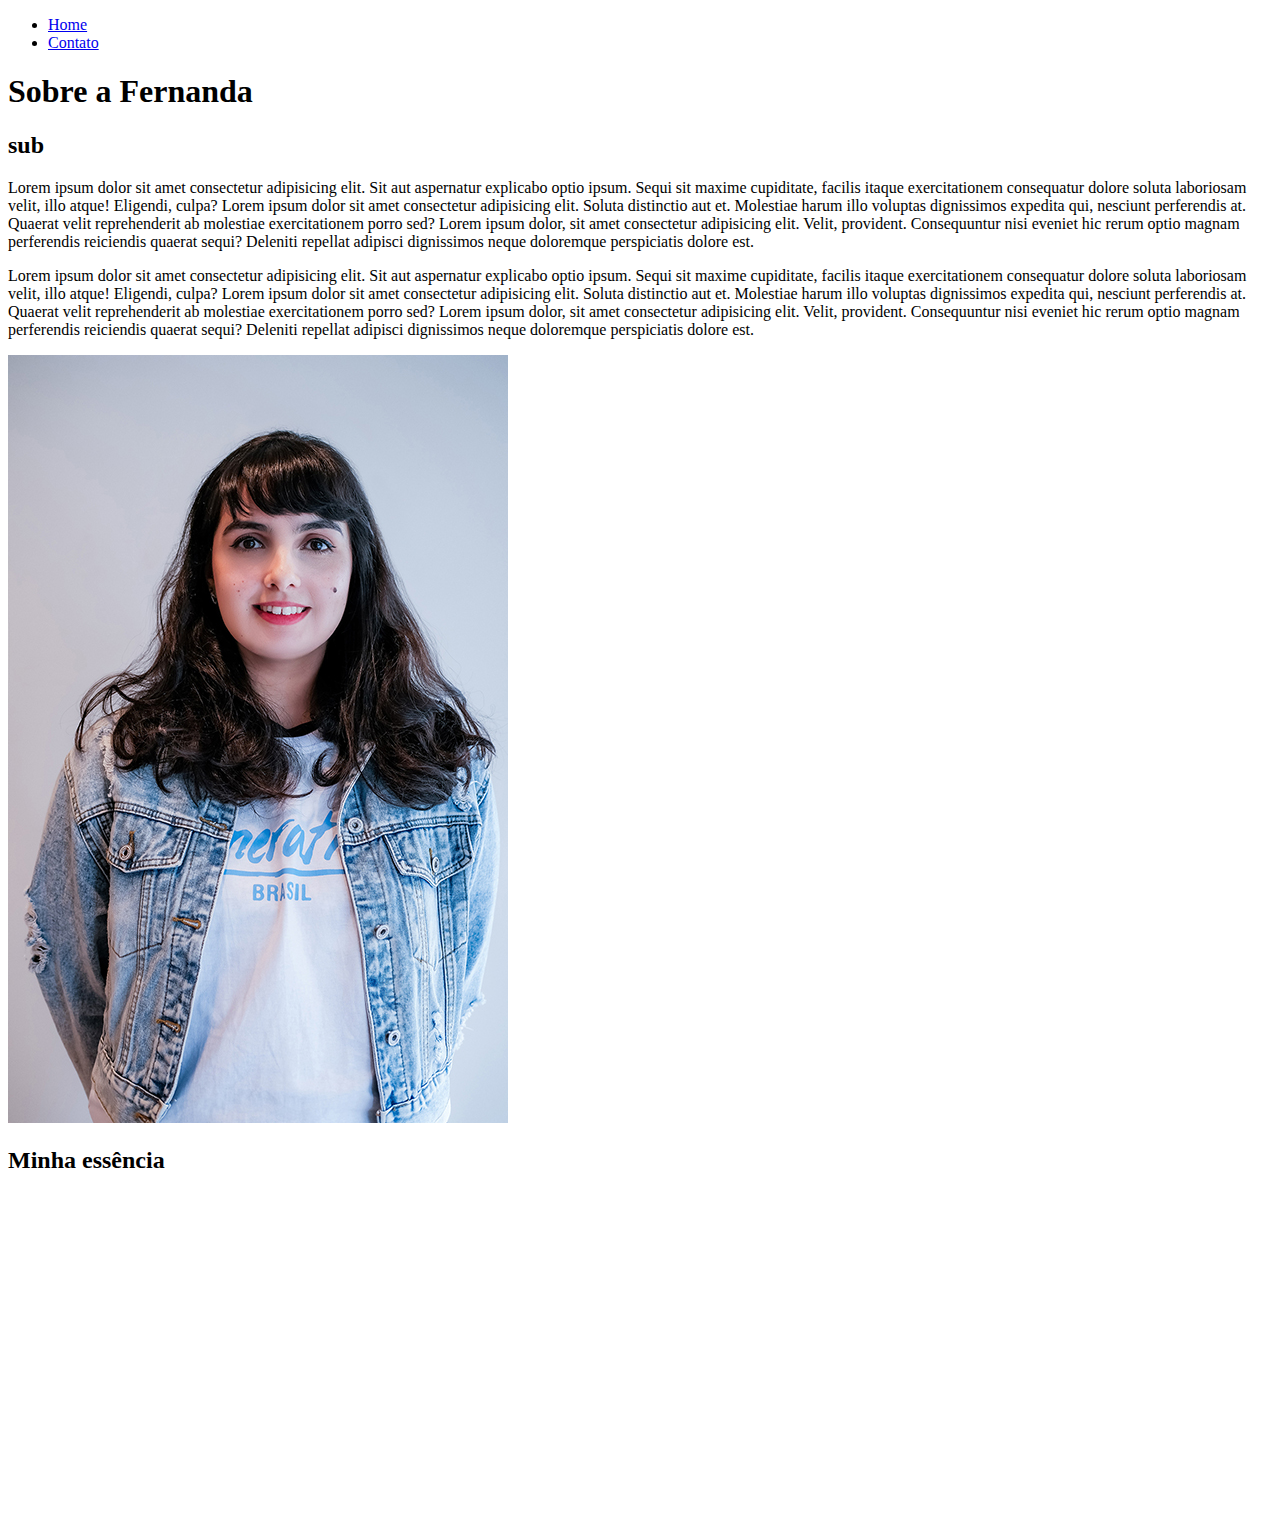
==== index.html @ 3ad5e5c4 "first commit" ====
<!DOCTYPE html>
<html lang="pt-br">
<head>
    <meta charset="UTF-8">
    <meta name="viewport" content="width=device-width, initial-scale=1.0">
    <title>Meu Perfil</title>
</head>
<body>

    <ul>
        <li>
            <a href="index.html"> Home </a> 
        </li>
        <li>
            <a href="contato.html"> Contato </a> 
        </li>
    </ul>

    <h1>Sobre a Fernanda</h1>
    <h2>sub</h2>
<p> 
    Lorem ipsum dolor sit amet consectetur adipisicing elit. Sit aut aspernatur explicabo optio ipsum. Sequi sit maxime cupiditate, 
facilis itaque exercitationem consequatur dolore soluta laboriosam velit, illo atque! Eligendi, culpa?
Lorem ipsum dolor sit amet consectetur adipisicing elit. Soluta distinctio aut et. Molestiae harum illo voluptas 
dignissimos expedita qui, nesciunt perferendis at. Quaerat velit reprehenderit ab molestiae exercitationem porro sed?
Lorem ipsum dolor, sit amet consectetur adipisicing elit. Velit, provident. Consequuntur nisi eveniet hic rerum optio magnam perferendis 
reiciendis quaerat sequi? Deleniti repellat adipisci dignissimos neque doloremque perspiciatis dolore est.
</p>

<p>
    Lorem ipsum dolor sit amet consectetur adipisicing elit. Sit aut aspernatur explicabo optio ipsum. Sequi sit maxime cupiditate, 
facilis itaque exercitationem consequatur dolore soluta laboriosam velit, illo atque! Eligendi, culpa?
Lorem ipsum dolor sit amet consectetur adipisicing elit. Soluta distinctio aut et. Molestiae harum illo voluptas 
dignissimos expedita qui, nesciunt perferendis at. Quaerat velit reprehenderit ab molestiae exercitationem porro sed?
Lorem ipsum dolor, sit amet consectetur adipisicing elit. Velit, provident. Consequuntur nisi eveniet hic rerum optio magnam perferendis 
reiciendis quaerat sequi? Deleniti repellat adipisci dignissimos neque doloremque perspiciatis dolore est.
</p>

<img src="assets/img/teste - Copia.jpg" alt="Foto da criadora desse conteúdo">

<h2>Minha essência</h2>

<iframe width="560" height="315" 
src="https://www.youtube.com/embed/ZZ5LpwO-An4?si=5yToeH1d7d3crx60" 
title="YouTube video player" frameborder="0" 
allow="accelerometer; autoplay; clipboard-write; encrypted-media; gyroscope; picture-in-picture; web-share" allowfullscreen></iframe>


</body>
</html>
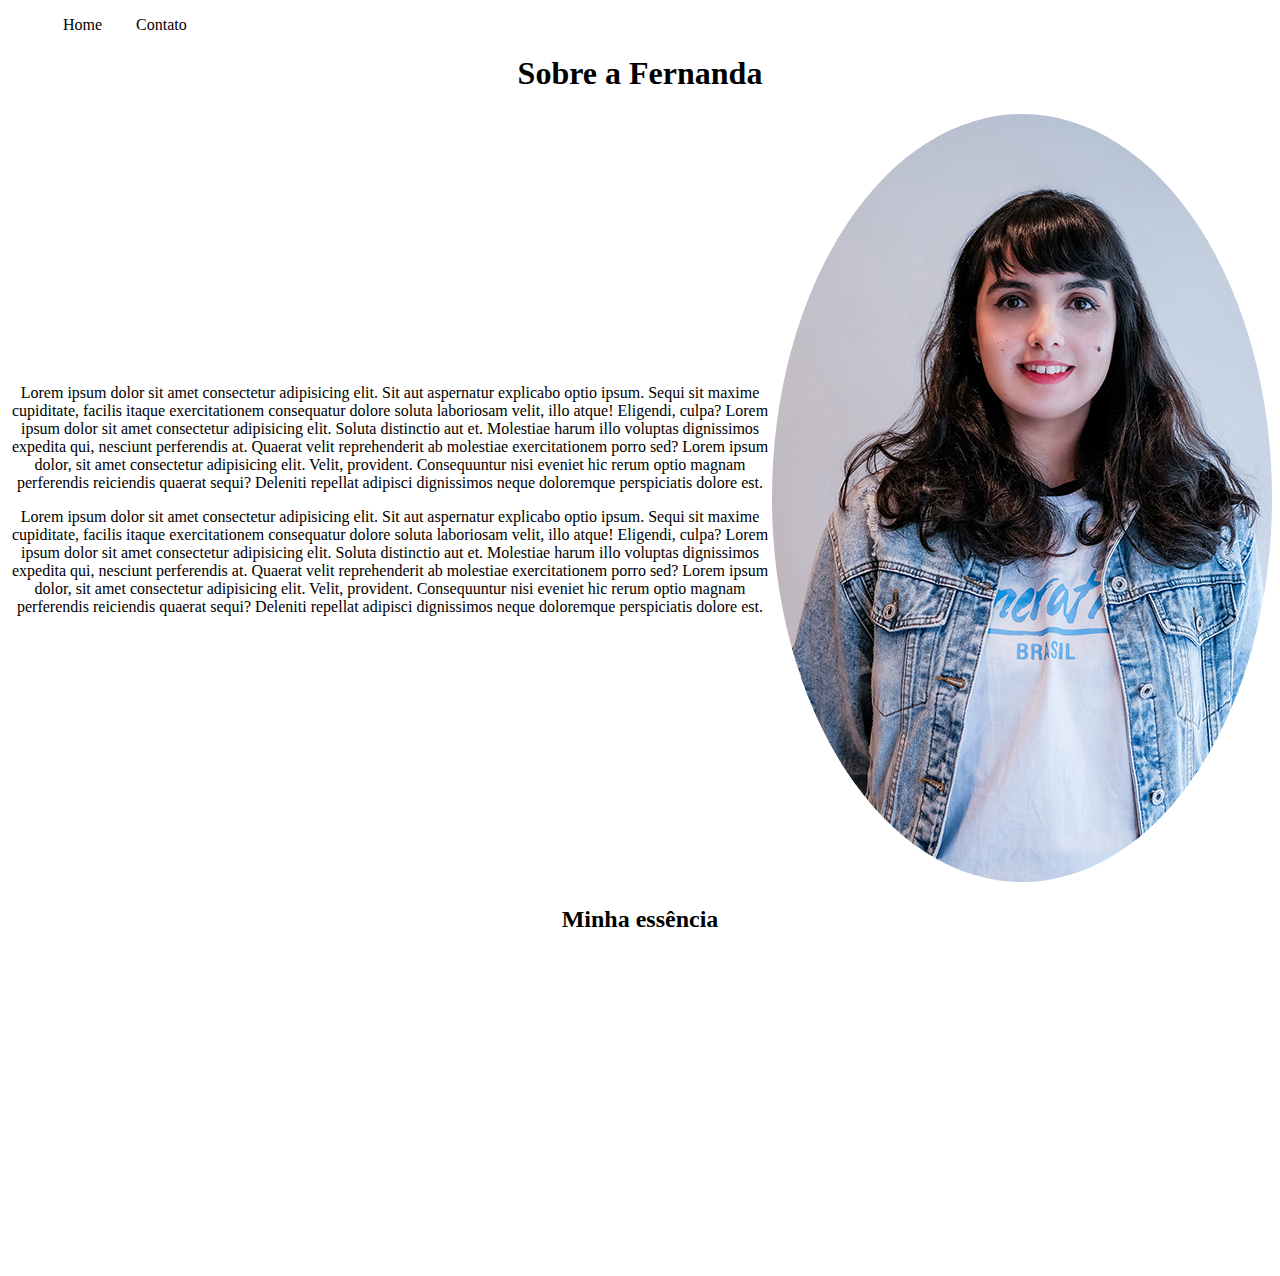
==== commit 2c26c420: "css" ====
--- a/index.html
+++ b/index.html
@@ -4,10 +4,12 @@
     <meta charset="UTF-8">
     <meta name="viewport" content="width=device-width, initial-scale=1.0">
     <title>Meu Perfil</title>
+   <link rel="stylesheet" href="assets/img/css/style.css">
+
 </head>
 <body>
 
-    <ul>
+    <ul id="menu">
         <li>
             <a href="index.html"> Home </a> 
         </li>
@@ -16,34 +18,42 @@
         </li>
     </ul>
 
-    <h1>Sobre a Fernanda</h1>
-    <h2>sub</h2>
-<p> 
-    Lorem ipsum dolor sit amet consectetur adipisicing elit. Sit aut aspernatur explicabo optio ipsum. Sequi sit maxime cupiditate, 
-facilis itaque exercitationem consequatur dolore soluta laboriosam velit, illo atque! Eligendi, culpa?
-Lorem ipsum dolor sit amet consectetur adipisicing elit. Soluta distinctio aut et. Molestiae harum illo voluptas 
-dignissimos expedita qui, nesciunt perferendis at. Quaerat velit reprehenderit ab molestiae exercitationem porro sed?
-Lorem ipsum dolor, sit amet consectetur adipisicing elit. Velit, provident. Consequuntur nisi eveniet hic rerum optio magnam perferendis 
-reiciendis quaerat sequi? Deleniti repellat adipisci dignissimos neque doloremque perspiciatis dolore est.
-</p>
+    <h1 class="center">Sobre a Fernanda</h1>
+    <div class="container">
+        <div class="center">
+            <p class="center"> 
+                Lorem ipsum dolor sit amet consectetur adipisicing elit. Sit aut aspernatur explicabo optio ipsum. Sequi sit maxime cupiditate, 
+            facilis itaque exercitationem consequatur dolore soluta laboriosam velit, illo atque! Eligendi, culpa?
+            Lorem ipsum dolor sit amet consectetur adipisicing elit. Soluta distinctio aut et. Molestiae harum illo voluptas 
+            dignissimos expedita qui, nesciunt perferendis at. Quaerat velit reprehenderit ab molestiae exercitationem porro sed?
+            Lorem ipsum dolor, sit amet consectetur adipisicing elit. Velit, provident. Consequuntur nisi eveniet hic rerum optio magnam perferendis 
+            reiciendis quaerat sequi? Deleniti repellat adipisci dignissimos neque doloremque perspiciatis dolore est.
+            </p>
+            
+            <p class="center">
+                Lorem ipsum dolor sit amet consectetur adipisicing elit. Sit aut aspernatur explicabo optio ipsum. Sequi sit maxime cupiditate, 
+            facilis itaque exercitationem consequatur dolore soluta laboriosam velit, illo atque! Eligendi, culpa?
+            Lorem ipsum dolor sit amet consectetur adipisicing elit. Soluta distinctio aut et. Molestiae harum illo voluptas 
+            dignissimos expedita qui, nesciunt perferendis at. Quaerat velit reprehenderit ab molestiae exercitationem porro sed?
+            Lorem ipsum dolor, sit amet consectetur adipisicing elit. Velit, provident. Consequuntur nisi eveniet hic rerum optio magnam perferendis 
+            reiciendis quaerat sequi? Deleniti repellat adipisci dignissimos neque doloremque perspiciatis dolore est.
+            </p>
+        </div>
 
-<p>
-    Lorem ipsum dolor sit amet consectetur adipisicing elit. Sit aut aspernatur explicabo optio ipsum. Sequi sit maxime cupiditate, 
-facilis itaque exercitationem consequatur dolore soluta laboriosam velit, illo atque! Eligendi, culpa?
-Lorem ipsum dolor sit amet consectetur adipisicing elit. Soluta distinctio aut et. Molestiae harum illo voluptas 
-dignissimos expedita qui, nesciunt perferendis at. Quaerat velit reprehenderit ab molestiae exercitationem porro sed?
-Lorem ipsum dolor, sit amet consectetur adipisicing elit. Velit, provident. Consequuntur nisi eveniet hic rerum optio magnam perferendis 
-reiciendis quaerat sequi? Deleniti repellat adipisci dignissimos neque doloremque perspiciatis dolore est.
-</p>
+        <div>
+            <img class="br-50" src="assets/img/teste - Copia.jpg" alt="Foto da criadora desse conteúdo">
+        </div>
+        
+    </div>
 
-<img src="assets/img/teste - Copia.jpg" alt="Foto da criadora desse conteúdo">
 
-<h2>Minha essência</h2>
-
-<iframe width="560" height="315" 
-src="https://www.youtube.com/embed/ZZ5LpwO-An4?si=5yToeH1d7d3crx60" 
-title="YouTube video player" frameborder="0" 
-allow="accelerometer; autoplay; clipboard-write; encrypted-media; gyroscope; picture-in-picture; web-share" allowfullscreen></iframe>
+<h2 class="center">Minha essência</h2>
+<div class="container">
+    <iframe width="560" height="315" 
+    src="https://www.youtube.com/embed/ZZ5LpwO-An4?si=5yToeH1d7d3crx60" 
+    title="YouTube video player" frameborder="0" 
+    allow="accelerometer; autoplay; clipboard-write; encrypted-media; gyroscope; picture-in-picture; web-share" allowfullscreen></iframe>
+</div>
 
 
 </body>
--- a/assets/img/css/style.css
+++ b/assets/img/css/style.css
@@ -0,0 +1,28 @@
+/*Estilos da página index.html*/
+.center{
+
+text-align: center;
+}
+.container{
+    display: flex;
+    flex-flow: row;
+    justify-content: center;
+    align-items: center;
+}
+#menu li {
+    display: inline;
+    padding: 15px;
+}
+#menu li a {
+    text-decoration: none;
+    color: black;
+}
+#menu li a:hover{
+    color: gray;
+}
+.p-30{
+    padding: 30px ;
+}
+.br-50{
+    border-radius: 50%; ;
+}
